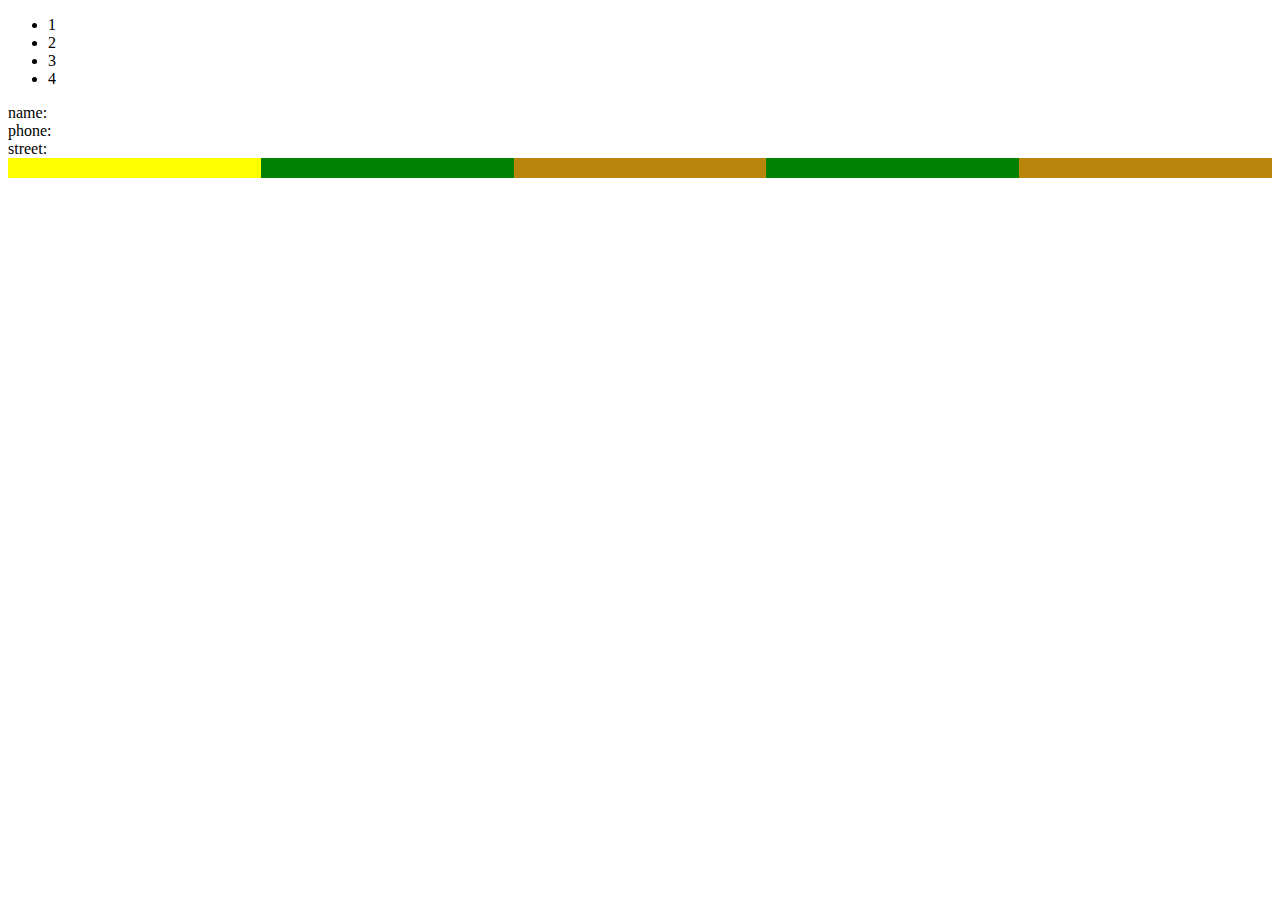
==== Canvas/index.html @ 24c50fdd "feat: add canvas" ====
<!DOCTYPE html>
<html lang="en">
<head>
    <meta charset="UTF-8">
    <title>Canvas</title>
    <link rel="stylesheet" href="./style.css">
</head>
<body>
<!--<canvas id="canvas" width="350" height="550">not working</canvas>-->


<ul id="list">
    <li class="item" data-name="NY" data-phone="+312378 0003" data-street="511 Warburton Ave">1</li>
    <li class="item" data-name="DFSA" data-phone="+31231 78 0003" data-street="131 Ave">2</li>
    <li class="item" data-name="AS" data-phone="+1	4312312678 0003" data-street="dsadsa Ave">3</li>
    <li class="item" data-name="BB" data-phone="+31278 0003" data-street="41 Ave">4</li>
</ul>

<div>
    <div class="name">name: <span  id="name"></span></div>
    <div class="phone" >phone:  <span  id="phone"></span></div>
    <div class="street">street: <span id="street"></span></div>
</div>

<div class="a">
    <div class="b"></div>
    <div class="b"></div>
    <div class="b"></div>
    <div class="b"></div>
    <div class="b"></div>
    <div class="b"></div>
    <div class="b"></div>
    <div class="b"></div>
    <div class="b"></div>
    <div class="b"></div>
</div>


<script src="./js.js"></script>
</body>
</html>
---- Canvas/style.css ----
/*body {
    display: flex;
    justify-content: center;
    align-items: center;
    height: 100vh;
}*/

/*
#canvas {
    width: 350px;
    height: 550px;
    border: 3px solid black;

   !* background-image: url('./setka.png');*!
}
*/

.hidden {
    background-color: red;
}

.a {
    overflow-x: auto;
    width: 100%;
    display: flex;
    flex-wrap: nowrap;
}

.b {
    min-width: 20%;
    height: 20px;

    background-color: darkgoldenrod;
}

.b:first-child {
    background-color: yellow;
    position: sticky;
    left: 0;
}

.b:nth-child(2n) {
     background-color: green;
 }
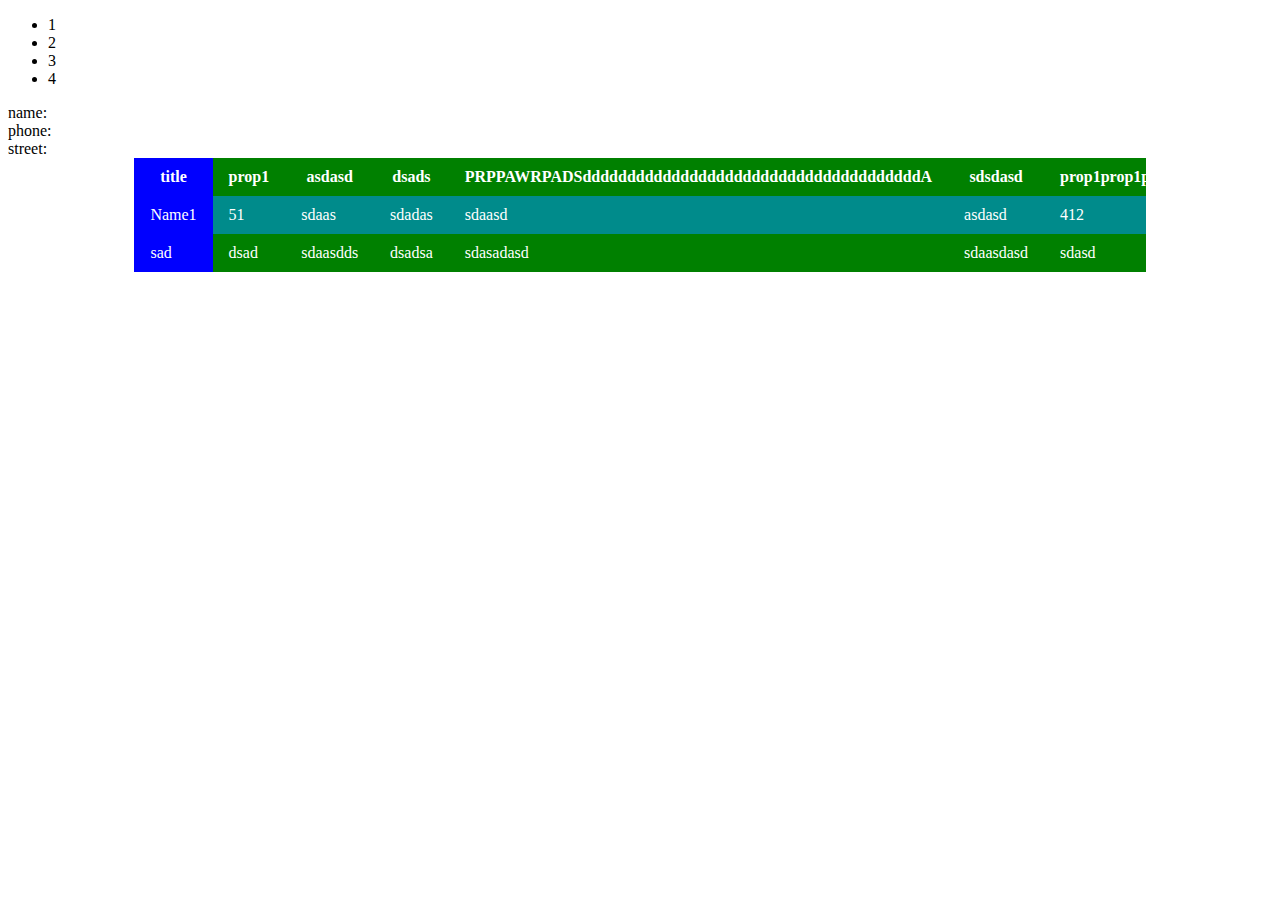
==== commit 0003b3c3: "add table sticky example" ====
--- a/Canvas/index.html
+++ b/Canvas/index.html
@@ -4,6 +4,7 @@
     <meta charset="UTF-8">
     <title>Canvas</title>
     <link rel="stylesheet" href="./style.css">
+    <meta name="viewport" content="width=device-width, initial-scale=1, maximum-scale=1">
 </head>
 <body>
 <!--<canvas id="canvas" width="350" height="550">not working</canvas>-->
@@ -22,19 +23,16 @@
     <div class="street">street: <span id="street"></span></div>
 </div>
 
-<div class="a">
-    <div class="b"></div>
-    <div class="b"></div>
-    <div class="b"></div>
-    <div class="b"></div>
-    <div class="b"></div>
-    <div class="b"></div>
-    <div class="b"></div>
-    <div class="b"></div>
-    <div class="b"></div>
-    <div class="b"></div>
+<div class="wrap">
+    <table class="styled__DataTableStyled-sc-1750xej-1 gdyMiJ">
+        <thead>
+        <tr class="styled__TableRowStyled-sc-1750xej-4 fOupxI"><th class="styled__TableCellHeadStyled-sc-1750xej-3 kZbSqt">title</th><th class="styled__TableCellHeadStyled-sc-1750xej-3 kZbSqt">prop1</th><th class="styled__TableCellHeadStyled-sc-1750xej-3 kZbSqt">asdasd</th><th class="styled__TableCellHeadStyled-sc-1750xej-3 kZbSqt">dsads</th><th class="styled__TableCellHeadStyled-sc-1750xej-3 kZbSqt">PRPPAWRPADSddddddddddddddddddddddddddddddddddddddA</th><th class="styled__TableCellHeadStyled-sc-1750xej-3 kZbSqt">sdsdasd</th><th class="styled__TableCellHeadStyled-sc-1750xej-3 kZbSqt">prop1prop1prop1prop1</th><th class="styled__TableCellHeadStyled-sc-1750xej-3 kZbSqt">dsadsa</th><th class="styled__TableCellHeadStyled-sc-1750xej-3 kZbSqt">prop133</th></tr>
+        </thead>
+        <tbody>
+        <tr class="styled__TableRowStyled-sc-1750xej-4 ipCTga"><td class="styled__TableCellStyled-sc-1750xej-2 flZEgG">Name1</td><td class="styled__TableCellStyled-sc-1750xej-2 flZEgG">51</td><td class="styled__TableCellStyled-sc-1750xej-2 flZEgG">sdaas</td><td class="styled__TableCellStyled-sc-1750xej-2 flZEgG">sdadas</td><td class="styled__TableCellStyled-sc-1750xej-2 flZEgG">sdaasd</td><td class="styled__TableCellStyled-sc-1750xej-2 flZEgG">asdasd</td><td class="styled__TableCellStyled-sc-1750xej-2 flZEgG">412</td><td class="styled__TableCellStyled-sc-1750xej-2 flZEgG">41</td><td class="styled__TableCellStyled-sc-1750xej-2 flZEgG">32112332</td></tr><tr class="styled__TableRowStyled-sc-1750xej-4 ipCTga"><td class="styled__TableCellStyled-sc-1750xej-2 koJwsJ">sad</td><td class="styled__TableCellStyled-sc-1750xej-2 koJwsJ">dsad</td><td class="styled__TableCellStyled-sc-1750xej-2 koJwsJ">sdaasdds</td><td class="styled__TableCellStyled-sc-1750xej-2 koJwsJ">dsadsa</td><td class="styled__TableCellStyled-sc-1750xej-2 koJwsJ">sdasadasd</td><td class="styled__TableCellStyled-sc-1750xej-2 koJwsJ">sdaasdasd</td><td class="styled__TableCellStyled-sc-1750xej-2 koJwsJ">sdasd</td><td class="styled__TableCellStyled-sc-1750xej-2 koJwsJ">3213</td><td class="styled__TableCellStyled-sc-1750xej-2 koJwsJ">2313</td></tr>
+        </tbody>
+    </table>
 </div>
-
 
 <script src="./js.js"></script>
 </body>
--- a/Canvas/style.css
+++ b/Canvas/style.css
@@ -42,3 +42,50 @@
 .b:nth-child(2n) {
      background-color: green;
  }
+
+.wrap {
+    overflow-x: auto;
+    width: 80%;
+    margin: 0 auto;
+}
+
+table {
+    background-color: wheat;
+    box-sizing: border-box;
+    border-spacing: 0;
+    color:  white;
+    width: 100%;
+}
+
+table thead tr {
+    background-color: green;
+}
+
+table th:first-child {
+    position: sticky;
+    left: 0;
+}
+
+table tr {
+    background-color: darkcyan;
+}
+
+table tr:nth-child(2n) {
+    background-color: green;
+}
+
+table th, table td {
+    padding: 10px 16px;
+}
+
+table th:first-child {
+    position: sticky;
+    left: 0;
+    background-color: blue;
+}
+
+table td:first-child {
+    position: sticky;
+    left: 0;
+    background-color: blue;
+}
